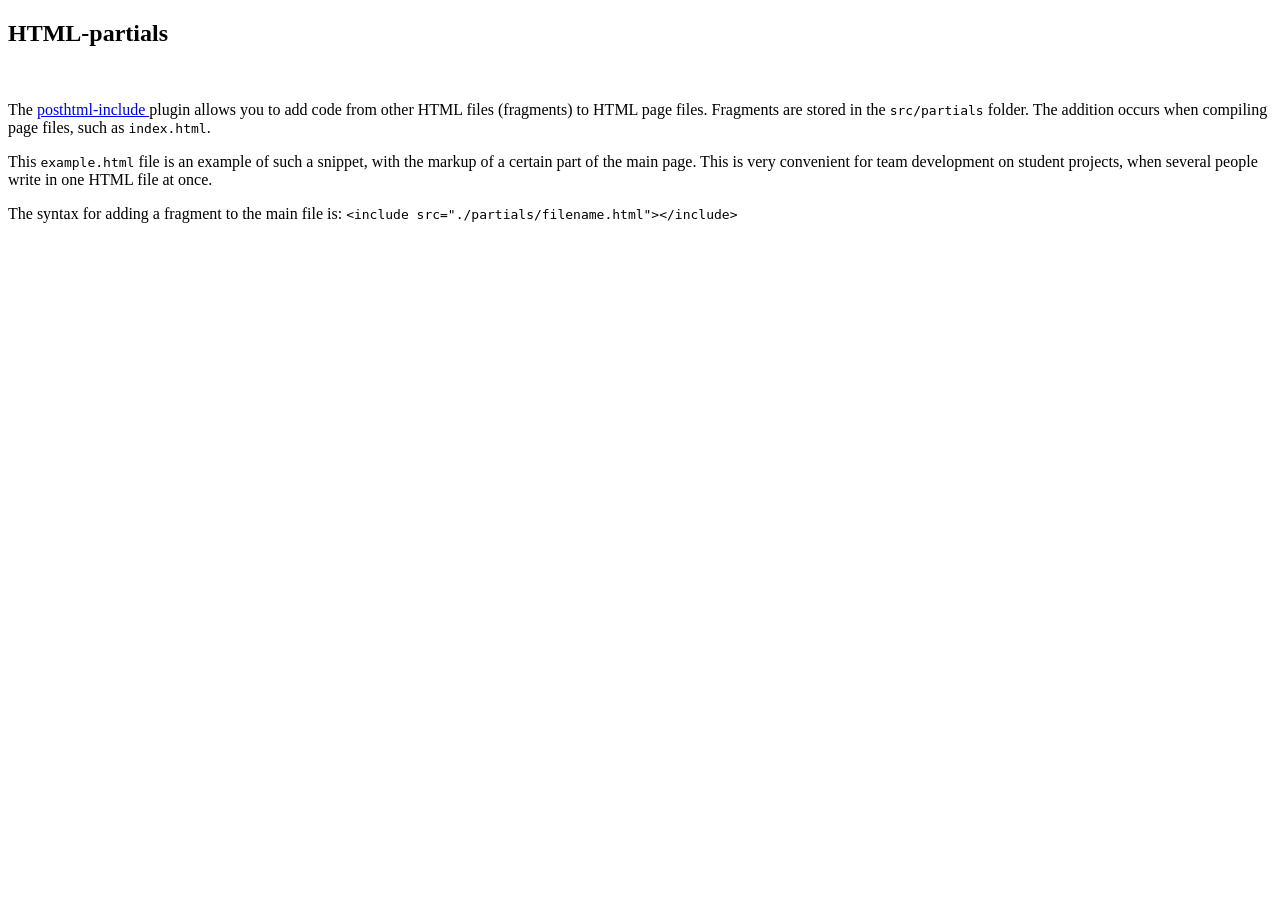
==== index.html @ 6f38131f "Deploying to gh-pages from @ livegp/goit-js-hw-11@96b0fa681ad3518f7da78c977174273d927dd615 🚀" ====
<!DOCTYPE html><html lang="ru"><head><meta charset="utf-8"><meta name="viewport" content="width=device-width, initial-scale=1.0"><title>Page title</title><link rel="stylesheet" href="/parcel-project-template/index.569a4d11.css"><script type="module" src="/parcel-project-template/index.cdc84ddc.js"></script><script src="/parcel-project-template/index.6c2642bc.js" nomodule="" defer></script></head><body>  <article class="example" id="uk"> <h1>HTML-partials</h1>  <img src="/parcel-project-template/logo.268195b3.png" alt="" width="320"> <p> The <a href="https://github.com/posthtml/posthtml-include" target="_blank" rel="noopener noreferrer"> posthtml-include </a> plugin allows you to add code from other HTML files (fragments) to HTML page files. Fragments are stored in the <code>src/partials</code> folder. The addition occurs when compiling page files, such as <code>index.html</code>. </p> <p> This <code>example.html</code> file is an example of such a snippet, with the markup of a certain part of the main page. This is very convenient for team development on student projects, when several people write in one HTML file at once. </p> <p> The syntax for adding a fragment to the main file is: <code> &lt;include src="./partials/filename.html"&gt;&lt;/include&gt;</code> </p> <div class="background"></div> </article> </body></html>
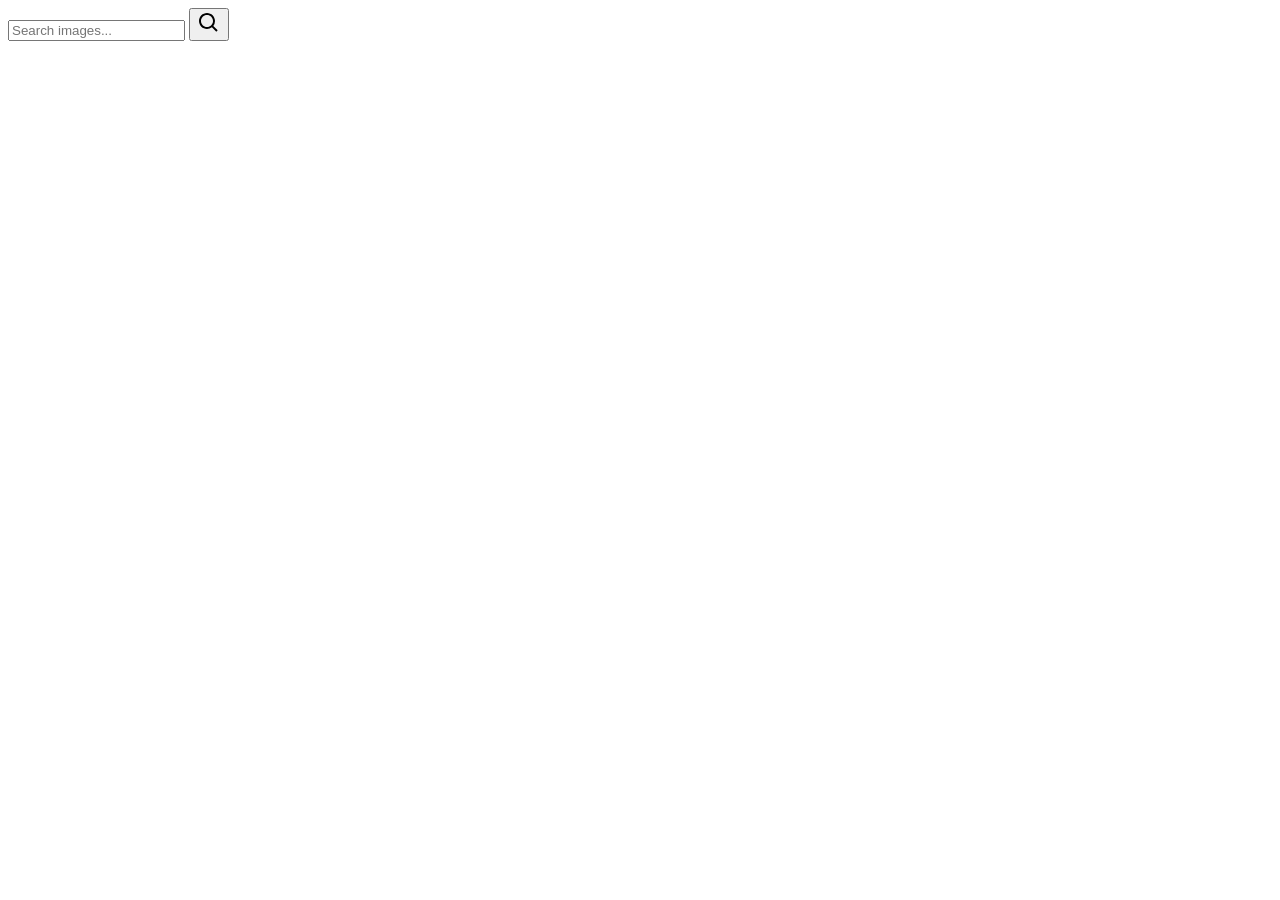
==== commit 3fbc768d: "Deploying to gh-pages from @ livegp/goit-js-hw-11@f61751c44984cbae8301cbbe7cec705b8593c471 🚀" ====
--- a/index.html
+++ b/index.html
@@ -1 +1 @@
-<!DOCTYPE html><html lang="ru"><head><meta charset="utf-8"><meta name="viewport" content="width=device-width, initial-scale=1.0"><title>Page title</title><link rel="stylesheet" href="/parcel-project-template/index.569a4d11.css"><script type="module" src="/parcel-project-template/index.cdc84ddc.js"></script><script src="/parcel-project-template/index.6c2642bc.js" nomodule="" defer></script></head><body>  <article class="example" id="uk"> <h1>HTML-partials</h1>  <img src="/parcel-project-template/logo.268195b3.png" alt="" width="320"> <p> The <a href="https://github.com/posthtml/posthtml-include" target="_blank" rel="noopener noreferrer"> posthtml-include </a> plugin allows you to add code from other HTML files (fragments) to HTML page files. Fragments are stored in the <code>src/partials</code> folder. The addition occurs when compiling page files, such as <code>index.html</code>. </p> <p> This <code>example.html</code> file is an example of such a snippet, with the markup of a certain part of the main page. This is very convenient for team development on student projects, when several people write in one HTML file at once. </p> <p> The syntax for adding a fragment to the main file is: <code> &lt;include src="./partials/filename.html"&gt;&lt;/include&gt;</code> </p> <div class="background"></div> </article> </body></html>+<!DOCTYPE html><html lang="ru"><head><meta charset="utf-8"><meta name="viewport" content="width=device-width, initial-scale=1.0"><title>Page title</title><link rel="stylesheet" href="/goit-js-hw-11/index.572f5bf6.css"></head><body> <form class="search-form" id="search-form"> <input type="text" name="searchQuery" autocomplete="off" placeholder="Search images..."> <button type="submit"> <svg xmlns="http://www.w3.org/2000/svg" width="24" height="24" viewbox="0 0 24 24" style="fill:#000;transform: ;msFilter:"><path d="M10 18a7.952 7.952 0 0 0 4.897-1.688l4.396 4.396 1.414-1.414-4.396-4.396A7.952 7.952 0 0 0 18 10c0-4.411-3.589-8-8-8s-8 3.589-8 8 3.589 8 8 8zm0-14c3.309 0 6 2.691 6 6s-2.691 6-6 6-6-2.691-6-6 2.691-6 6-6z"></path></svg> </button> </form> <div class="gallery"> </div> <script type="module" src="/goit-js-hw-11/index.d876b781.js"></script><script src="/goit-js-hw-11/index.a87105d5.js" nomodule defer></script> </body></html>
